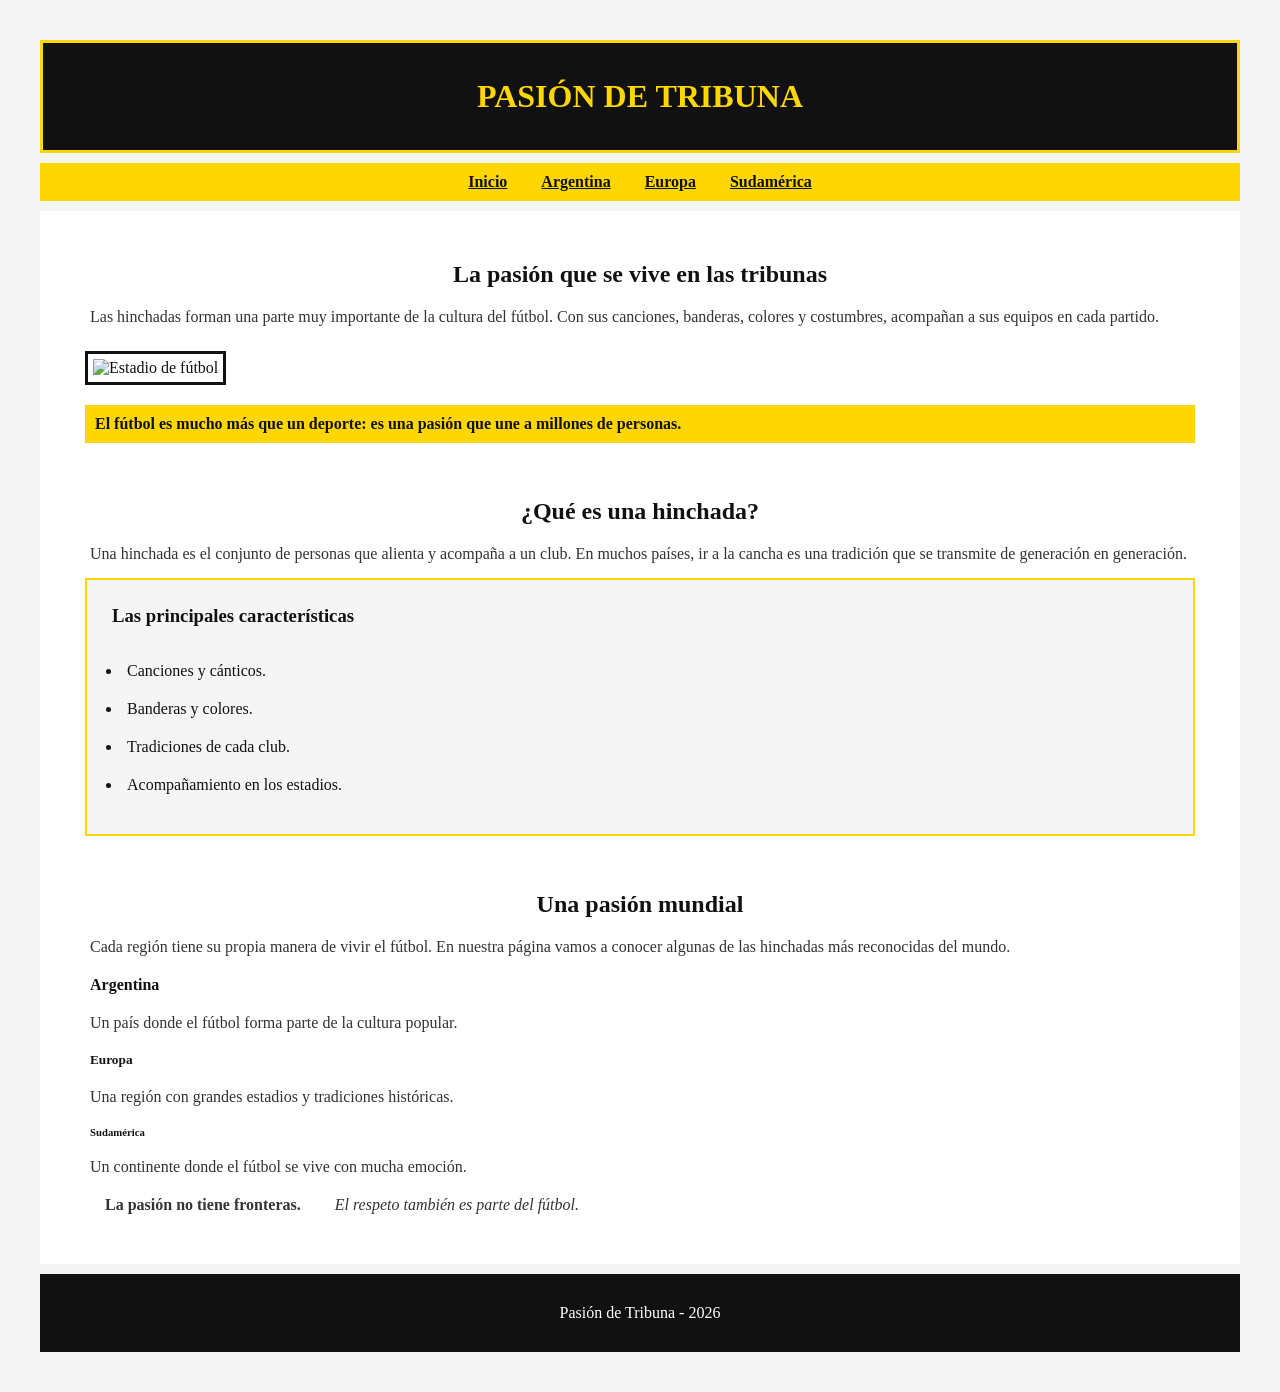
==== index.html @ 21bd994d "termine" ====
<html>
<head>
    <title>Pasión de Tribuna - Inicio</title>
    <link rel="stylesheet" href="style.css">
</head>
<body>

<header>
    <h1>PASIÓN DE TRIBUNA</h1>
</header>

<nav>
    <a href="index.html">Inicio</a>
    <a href="argentina.html">Argentina</a>
    <a href="europa.html">Europa</a>
    <a href="sudamerica.html">Sudamérica</a>
</nav>

<main>

    <section>
        <h2>La pasión que se vive en las tribunas</h2>

        <p>Las hinchadas forman una parte muy importante de la cultura del fútbol. Con sus canciones, banderas, colores y costumbres, acompañan a sus equipos en cada partido.</p>

        <img src="https://images.unsplash.com/photo-1522778119026-d647f0596c20" alt="Estadio de fútbol">

        <p class="destacado">El fútbol es mucho más que un deporte: es una pasión que une a millones de personas.</p>
    </section>

    <section>
        <h2>¿Qué es una hinchada?</h2>

        <p>Una hinchada es el conjunto de personas que alienta y acompaña a un club. En muchos países, ir a la cancha es una tradición que se transmite de generación en generación.</p>

        <div>
            <h3>Las principales características</h3>
            <ul>
                <li>Canciones y cánticos.</li>
                <li>Banderas y colores.</li>
                <li>Tradiciones de cada club.</li>
                <li>Acompañamiento en los estadios.</li>
            </ul>
        </div>
    </section>

    <section>
        <h2>Una pasión mundial</h2>

        <p>Cada región tiene su propia manera de vivir el fútbol. En nuestra página vamos a conocer algunas de las hinchadas más reconocidas del mundo.</p>

        <h4>Argentina</h4>
        <p>Un país donde el fútbol forma parte de la cultura popular.</p>

        <h5>Europa</h5>
        <p>Una región con grandes estadios y tradiciones históricas.</p>

        <h6>Sudamérica</h6>
        <p>Un continente donde el fútbol se vive con mucha emoción.</p>

        <p><strong>La pasión no tiene fronteras.</strong> <em>El respeto también es parte del fútbol.</em></p>
    </section>

</main>

<footer>
    <p>Pasión de Tribuna - 2026</p>
   </footer>

</body>
</html>
---- style.css ----
* {
    margin: 10px;
    padding: 5px;
}

body {
    background-color: #F5F5F5;
    font-family: Verdana;
    color: #111111;
}



header {
    background-color: #111111;
    color: white;
    text-align: center;
    padding: 20px;
    border: 3px solid #FFD700;
}

header h1 {
    color: #FFD700;
}


.logo {
    color: white;
}


nav {
    background-color: #FFD700;
    text-align: center;
    padding: 10px;
}

nav a {
    color: #111111;
    font-weight: bold;
}



main {
    background-color: white;
    margin: 10px;
    padding: 15px;
}

section {
    margin: 10px;
    padding: 10px;
}



h1, h2 {
    color: #111111;
    text-align: center;
}

p {
    color: #333333;
    font-family: Verdana;
}
.destacado {
    background-color: #FFD700;
    font-weight: 800;
    padding: 10px;
}



#especial {
    border: 3px solid #FFD700;
    padding: 10px;
}



img {
    border: 3px solid #111111;
    padding: 5px;
}



div {
    background-color: #F5F5F5;
    padding: 10px;
    border: 2px solid #FFD700;
}



p.destacado {
    color: #111111;
}


footer {
    background-color: #111111;
    color: white;
    text-align: center;
    padding: 15px;
}

footer p {
    color: white;
}
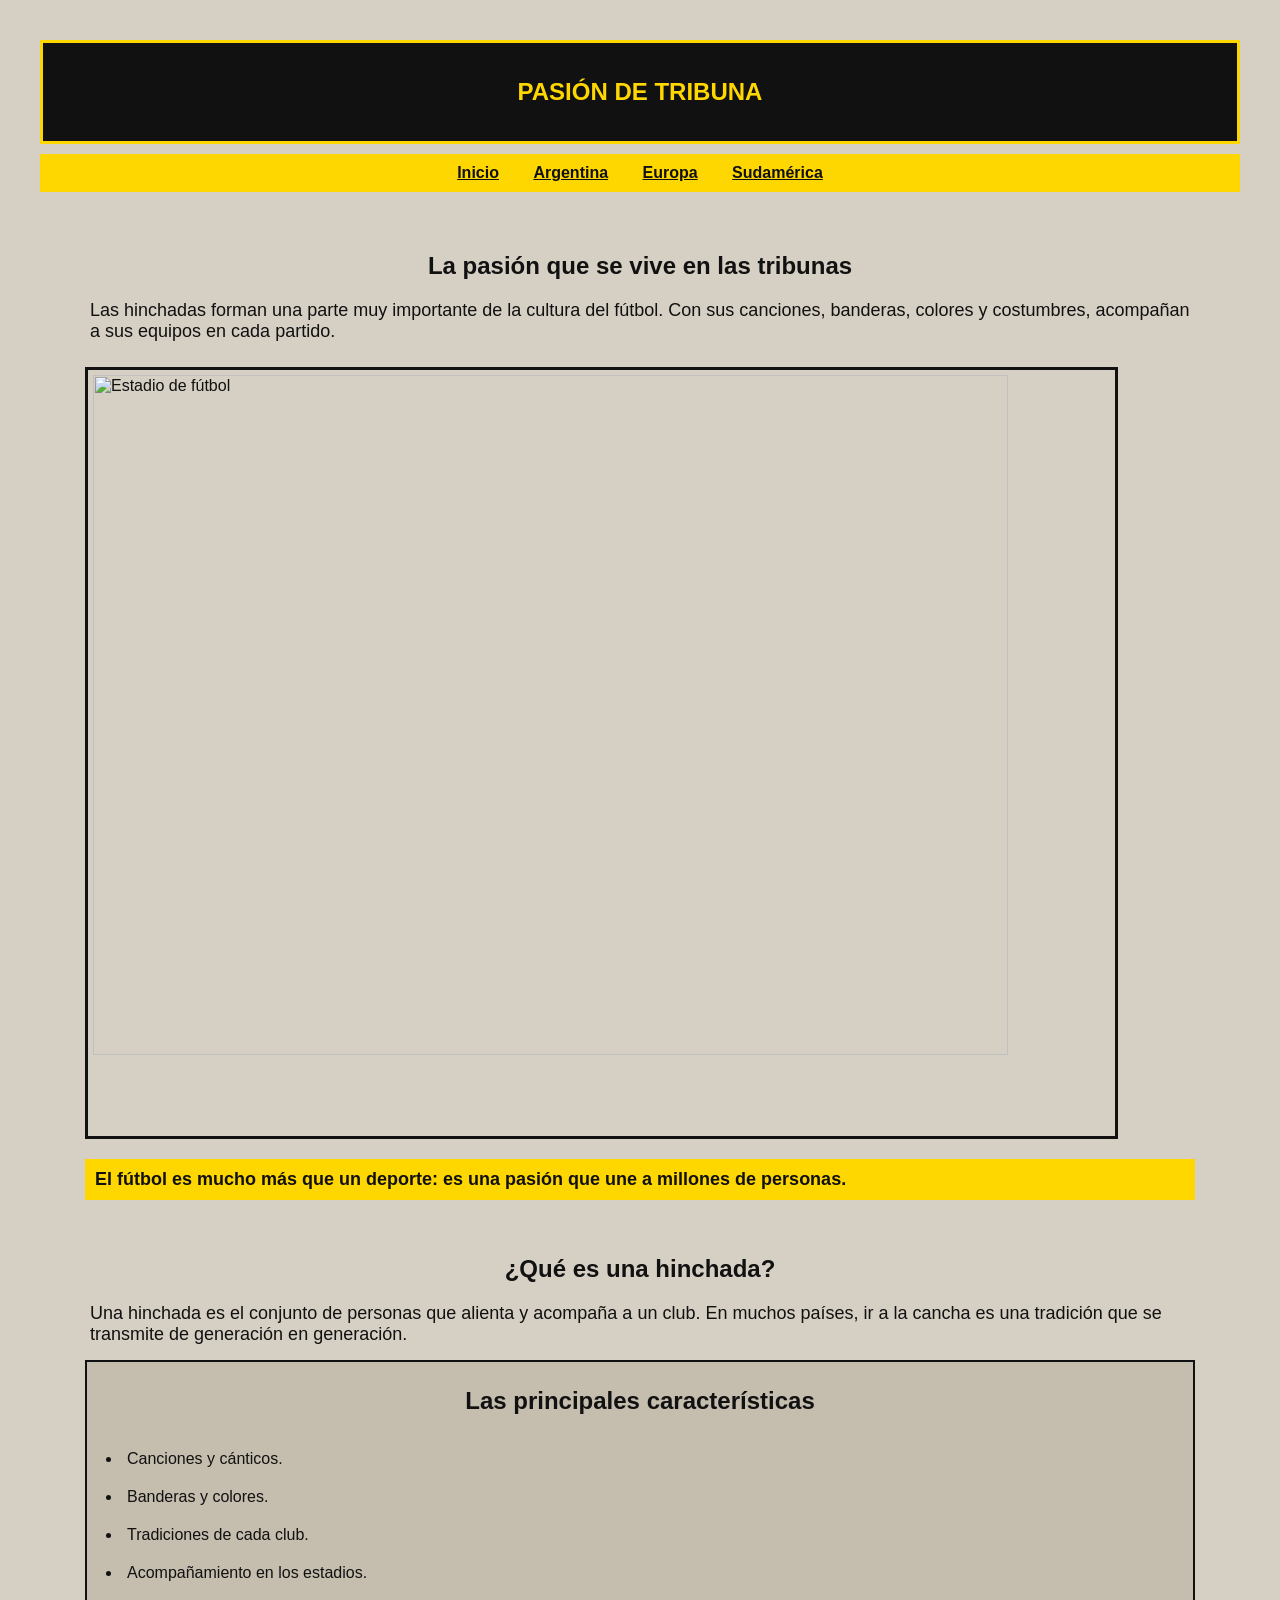
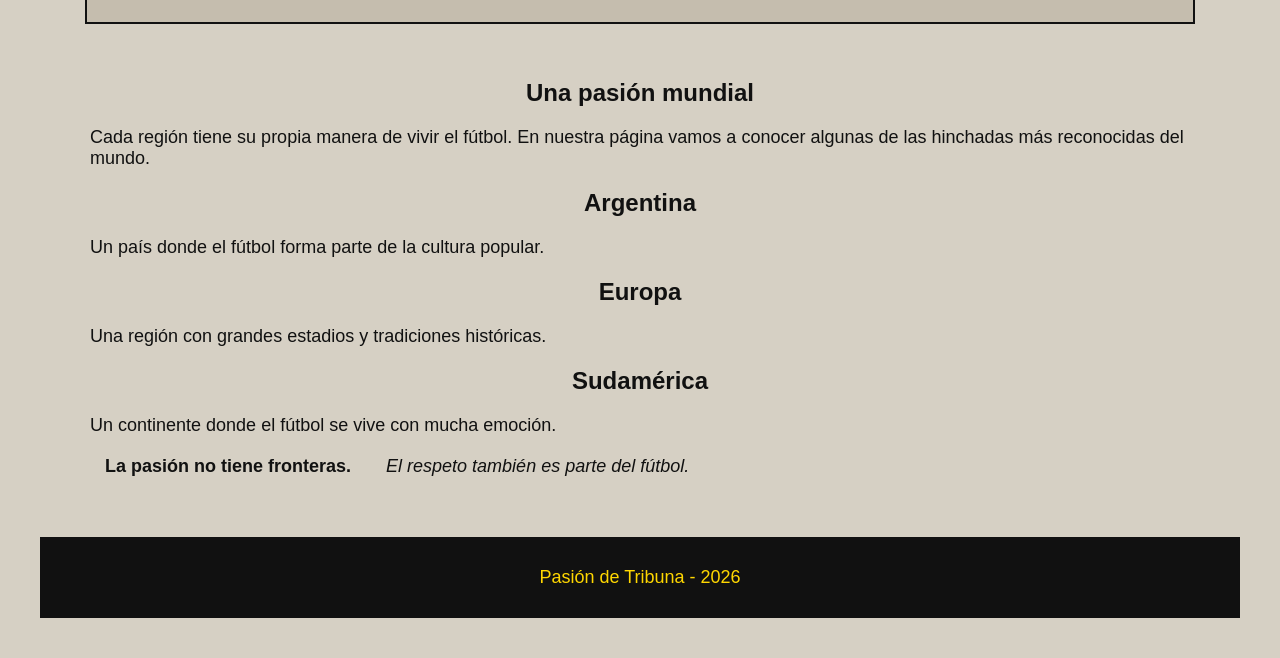
==== commit c6e06fe1: "mas cambios" ====
--- a/index.html
+++ b/index.html
@@ -24,7 +24,7 @@
 
         <p>Las hinchadas forman una parte muy importante de la cultura del fútbol. Con sus canciones, banderas, colores y costumbres, acompañan a sus equipos en cada partido.</p>
 
-        <img src="https://images.unsplash.com/photo-1522778119026-d647f0596c20" alt="Estadio de fútbol">
+        <img src="https://www.benditofutbol.com/wp-content/uploads/2013/10/02/524c963c41591.jpg" alt="Estadio de fútbol">
 
         <p class="destacado">El fútbol es mucho más que un deporte: es una pasión que une a millones de personas.</p>
     </section>
--- a/style.css
+++ b/style.css
@@ -1,5 +1,3 @@
-
-
 
 * {
     margin: 10px;
@@ -7,16 +5,14 @@
 }
 
 body {
-    background-color: #F5F5F5;
-    font-family: Verdana;
+    background-color: #D6D0C4;
+    font-family: Arial;
     color: #111111;
 }
 
-
-
 header {
     background-color: #111111;
-    color: white;
+    color: #FFD700;
     text-align: center;
     padding: 20px;
     border: 3px solid #FFD700;
@@ -26,11 +22,9 @@
     color: #FFD700;
 }
 
-
 .logo {
-    color: white;
+    color: #FFD700;
 }
-
 
 nav {
     background-color: #FFD700;
@@ -43,10 +37,8 @@
     font-weight: bold;
 }
 
-
-
 main {
-    background-color: white;
+    background-color: #D6D0C4;
     margin: 10px;
     padding: 15px;
 }
@@ -56,59 +48,56 @@
     padding: 10px;
 }
 
-
-
-h1, h2 {
+h1, h2, h3, h4, h5, h6 {
     color: #111111;
+    font-family: Arial;
+    font-size: 24px;
     text-align: center;
 }
 
 p {
-    color: #333333;
-    font-family: Verdana;
+    color: #111111;
+    font-family: Arial;
+    font-size: 18px;
 }
+
 .destacado {
     background-color: #FFD700;
-    font-weight: 800;
+    font-weight: bold;
     padding: 10px;
 }
 
-
-
 #especial {
-    border: 3px solid #FFD700;
+    border: 3px solid #111111;
     padding: 10px;
 }
 
-
-
 img {
+    width: 90%;
     border: 3px solid #111111;
     padding: 5px;
 }
 
-
-
 div {
-    background-color: #F5F5F5;
+    background-color: #C5BDAE;
     padding: 10px;
-    border: 2px solid #FFD700;
+    border: 2px solid #111111;
 }
-
-
 
 p.destacado {
     color: #111111;
 }
 
-
 footer {
     background-color: #111111;
-    color: white;
+    color: #FFD700;
     text-align: center;
     padding: 15px;
 }
 
 footer p {
-    color: white;
+    color: #FFD700;
 }
+
+
+
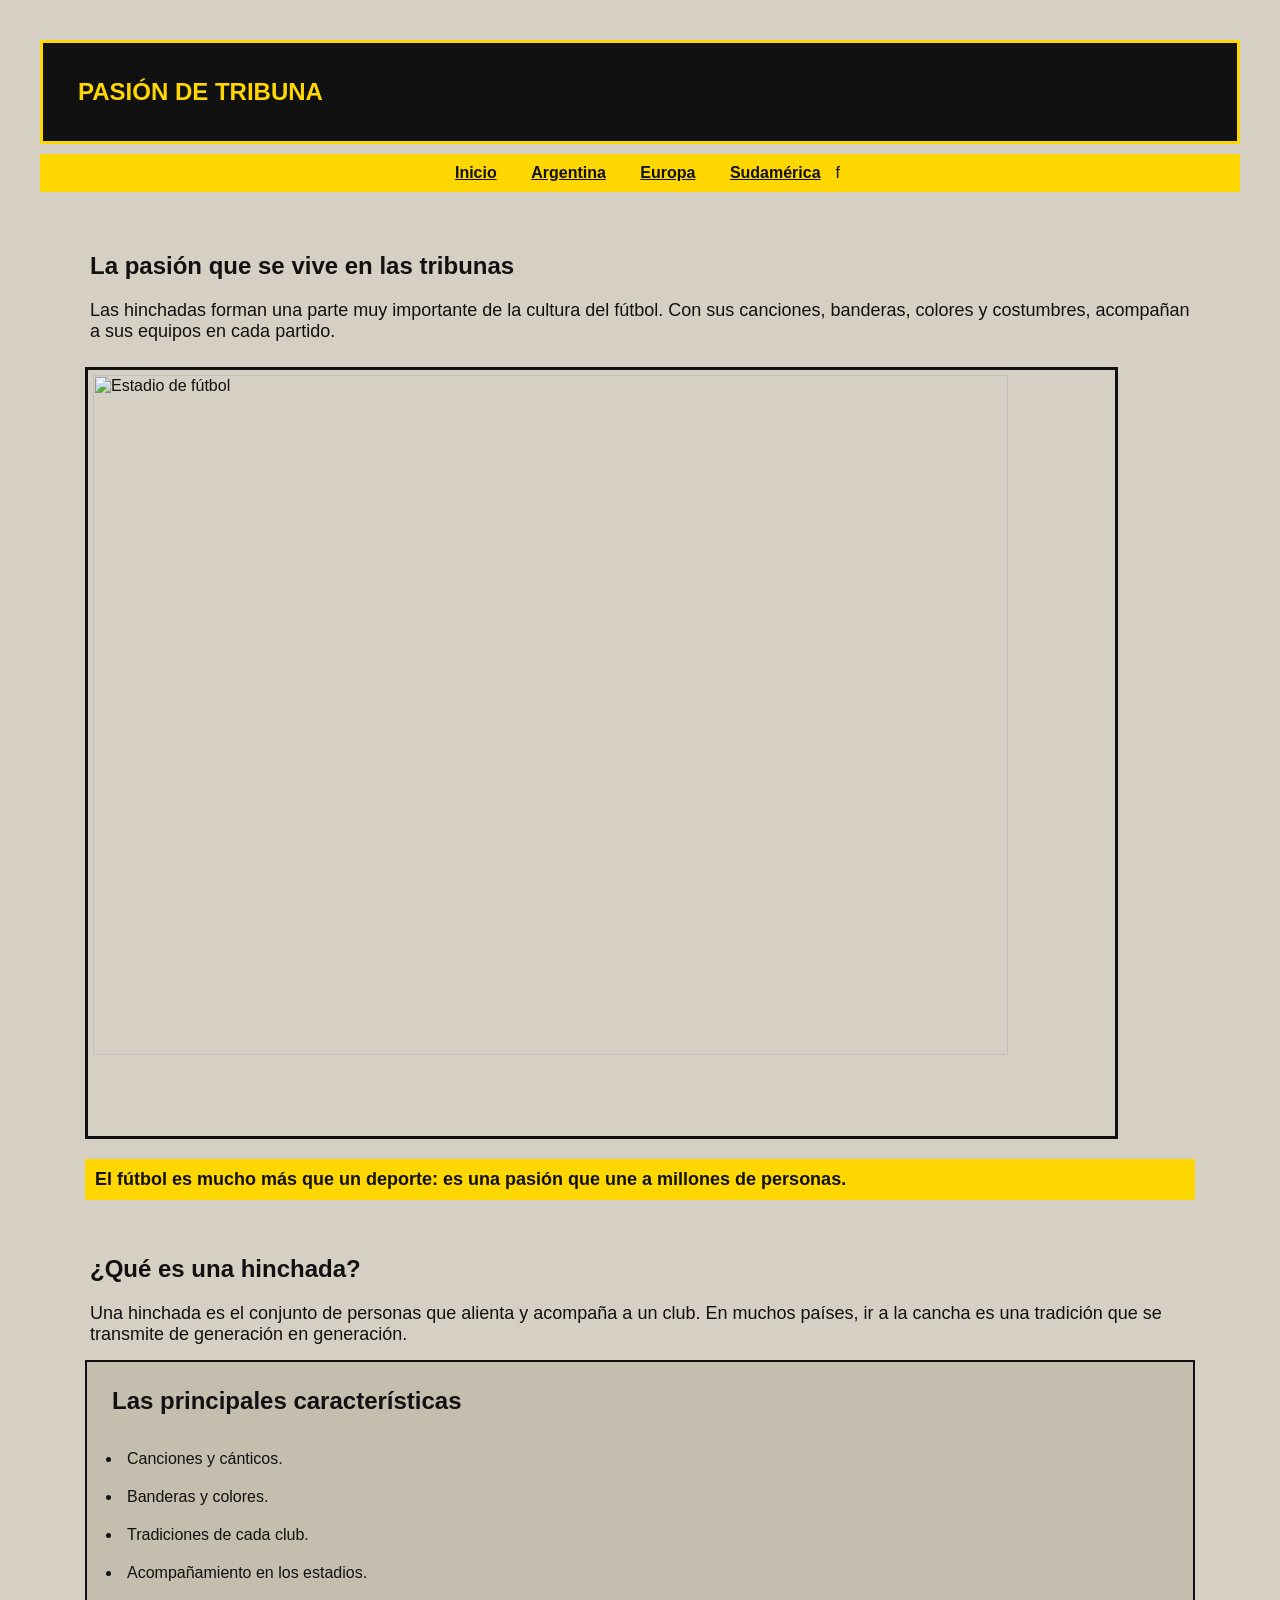
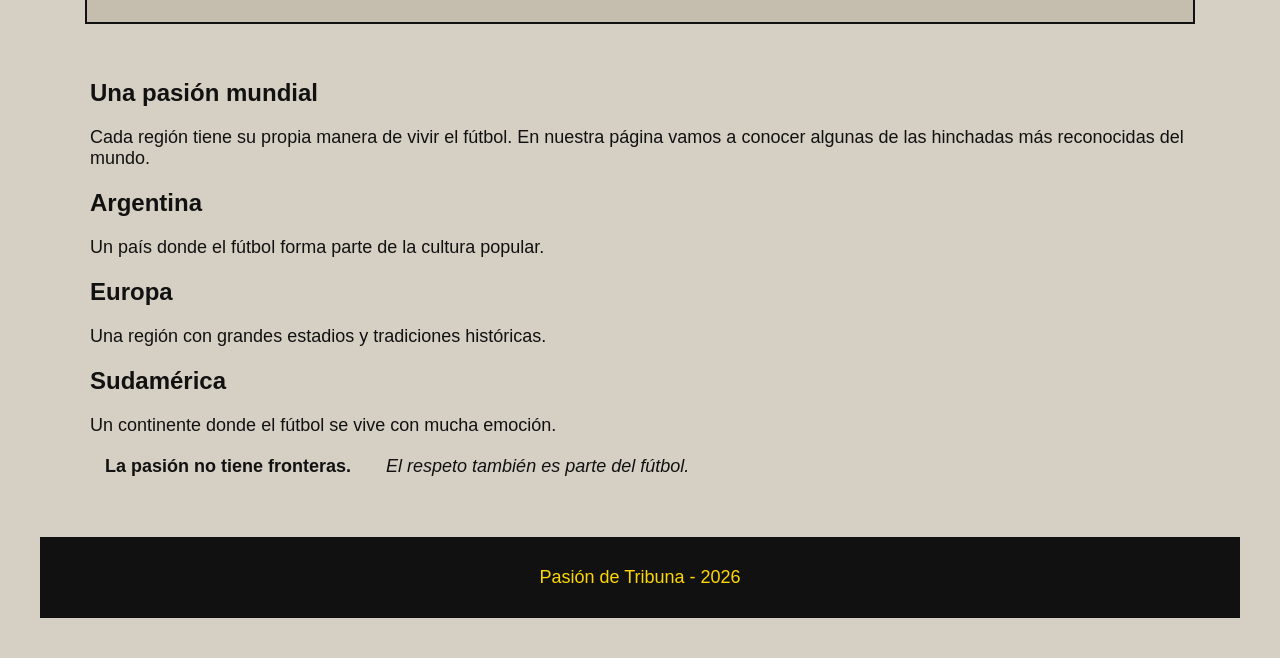
==== commit 968cd62e: "finalizado" ====
--- a/index.html
+++ b/index.html
@@ -14,7 +14,7 @@
     <a href="index.html">Inicio</a>
     <a href="argentina.html">Argentina</a>
     <a href="europa.html">Europa</a>
-    <a href="sudamerica.html">Sudamérica</a>
+    <a href="sudamerica.html">Sudamérica</a>f
 </nav>
 
 <main>
--- a/style.css
+++ b/style.css
@@ -52,7 +52,7 @@
     color: #111111;
     font-family: Arial;
     font-size: 24px;
-    text-align: center;
+    text-align: left;
 }
 
 p {
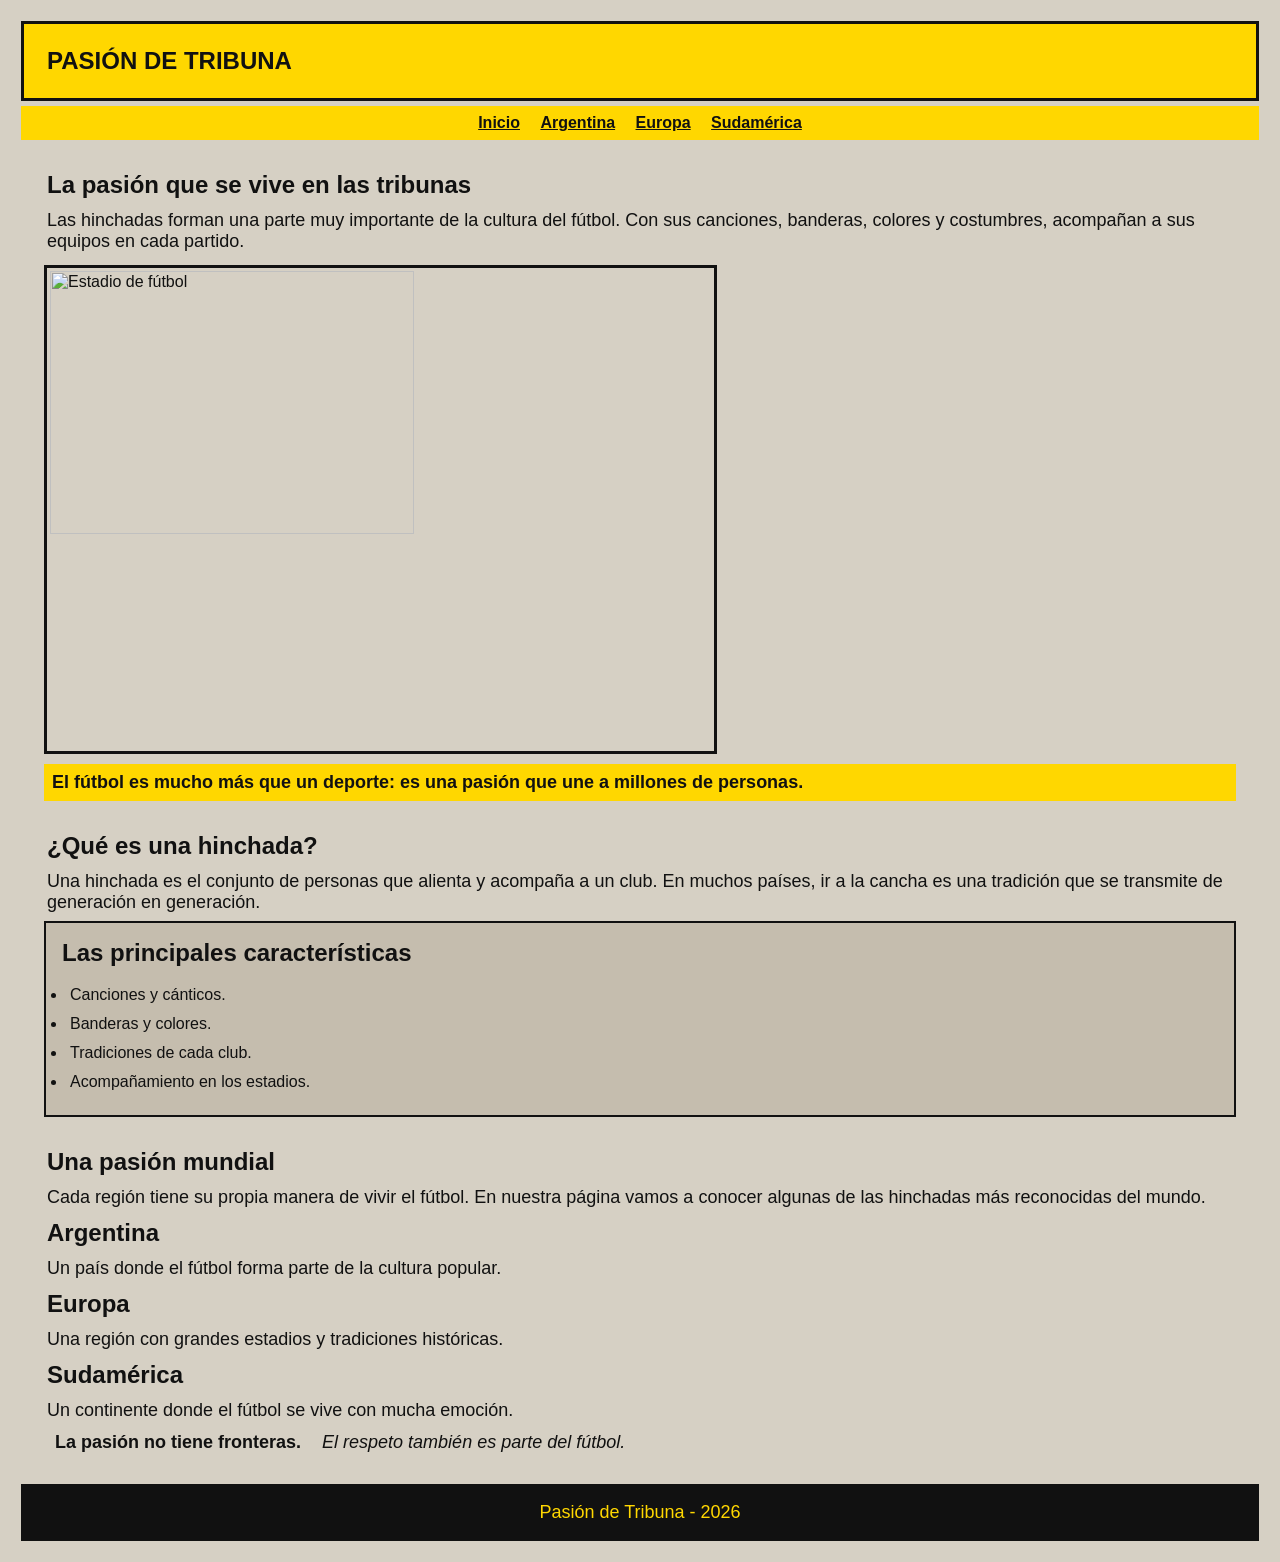
==== commit 54a5751f: "ultimos cambios de css" ====
--- a/index.html
+++ b/index.html
@@ -14,7 +14,7 @@
     <a href="index.html">Inicio</a>
     <a href="argentina.html">Argentina</a>
     <a href="europa.html">Europa</a>
-    <a href="sudamerica.html">Sudamérica</a>f
+    <a href="sudamerica.html">Sudamérica</a>
 </nav>
 
 <main>
--- a/style.css
+++ b/style.css
@@ -1,7 +1,7 @@
 
 * {
-    margin: 10px;
-    padding: 5px;
+    margin: 5px;
+    padding: 3px;
 }
 
 body {
@@ -11,41 +11,33 @@
 }
 
 header {
-    background-color: #111111;
-    color: #FFD700;
+    background-color: #FFD700;
+    color: #111111;
     text-align: center;
-    padding: 20px;
-    border: 3px solid #FFD700;
-}
-
-header h1 {
-    color: #FFD700;
-}
-
-.logo {
-    color: #FFD700;
+    padding: 15px;
+    border: 3px solid #111111;
 }
 
 nav {
     background-color: #FFD700;
     text-align: center;
-    padding: 10px;
+    padding: 8px;
 }
 
-nav a {
+a {
     color: #111111;
     font-weight: bold;
 }
 
 main {
     background-color: #D6D0C4;
-    margin: 10px;
-    padding: 15px;
+    margin: 5px;
+    padding: 5px;
 }
 
 section {
-    margin: 10px;
-    padding: 10px;
+    margin: 8px;
+    padding: 5px;
 }
 
 h1, h2, h3, h4, h5, h6 {
@@ -56,47 +48,38 @@
 }
 
 p {
-    color: #111111;
     font-family: Arial;
     font-size: 18px;
 }
 
 .destacado {
     background-color: #FFD700;
-    font-weight: bold;
-    padding: 10px;
+    font-weight: 800;
+    padding: 8px;
 }
 
 #especial {
     border: 3px solid #111111;
-    padding: 10px;
+    padding: 8px;
 }
 
 img {
-    width: 90%;
+    width: 55%;
     border: 3px solid #111111;
-    padding: 5px;
+    padding: 3px;
 }
 
 div {
     background-color: #C5BDAE;
-    padding: 10px;
+    padding: 8px;
     border: 2px solid #111111;
-}
-
-p.destacado {
-    color: #111111;
 }
 
 footer {
     background-color: #111111;
     color: #FFD700;
     text-align: center;
-    padding: 15px;
-}
-
-footer p {
-    color: #FFD700;
+    padding: 10px;
 }
 
 
